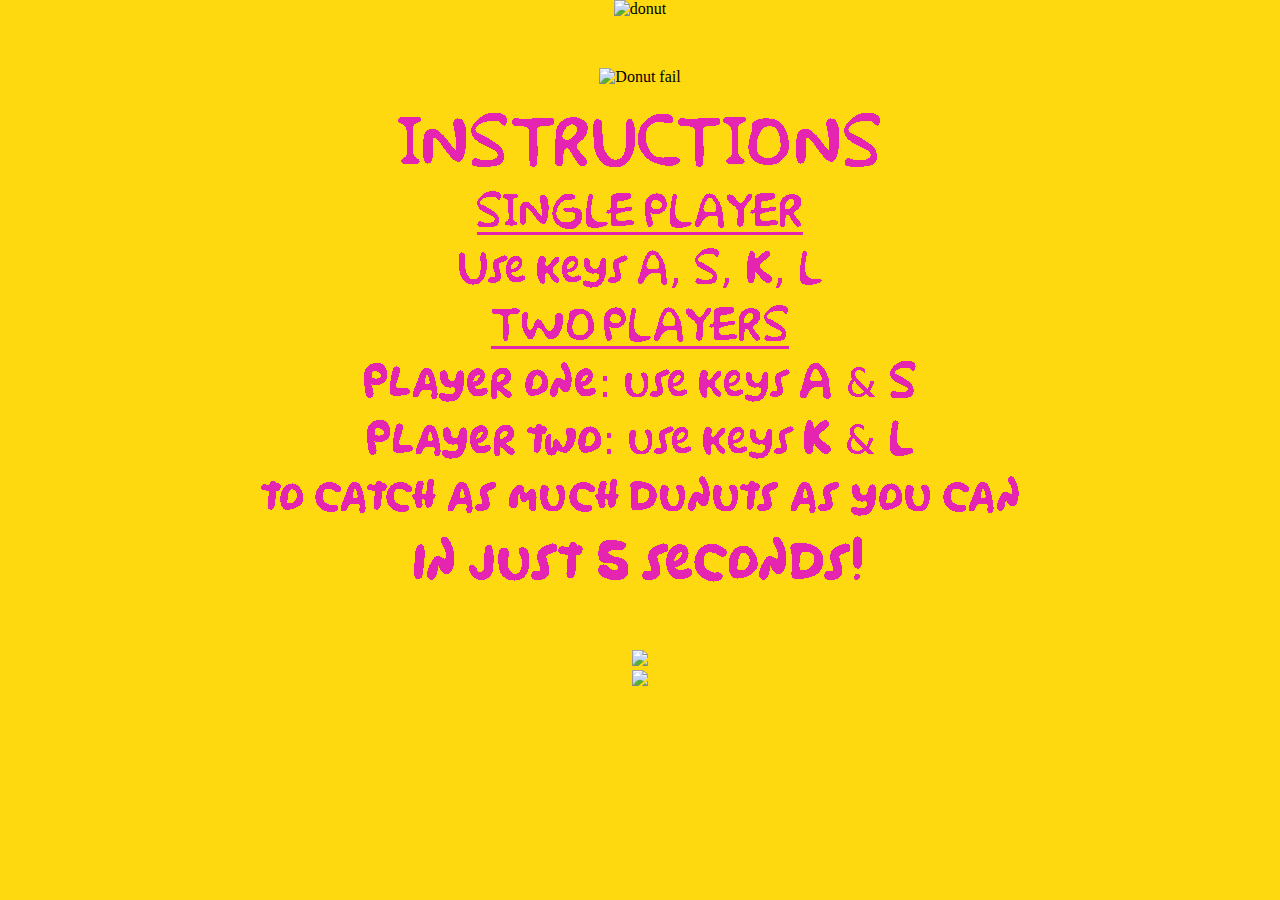
==== index.html @ d15a0f54 "latest commit" ====
<!DOCTYPE html>
<html lang="en">

<head>
  <meta charset="UTF-8">
  <meta name="viewport" content="width=device-width, initial-scale=1.0">
  <meta http-equiv="X-UA-Compatible" content="ie=edge">
  <link rel="icon" type="image/png" href="Images/donut3.png">
  <link rel="stylesheet" href="styles/index.css">
  <title>DONUT FAIL</title>
</head>

<body>
  <div id="img-background">
    <img src="/Images/donut3.png" width="300" alt="donut">

  </div>

  <div id="logo">
    <img src="/Images/logo.png" alt="Donut fail">
  </div>

  <div id="img">
    <img src="/Images/instructions.png" alt="instructions">
  </div>


  <div id="singlep">

    <a href="game.html"> <img src="Images/button1.png"></a>
  </div>

  <div id="twop">

    <a href="game.html"> <img src="Images/button2.png"></a>
  </div>




</body>

</html>
---- styles/index.css ----
body {
  margin: 0;
  top: 0;
  left: 0;
  background-color: #FFD90F;
  align-content: center;
  text-align: center;
}




#logo {
  margin-top: 50px;
}

.buttons {
  align-content: center;
  width: 600px;
  height: 300px;
  position: relative;


}
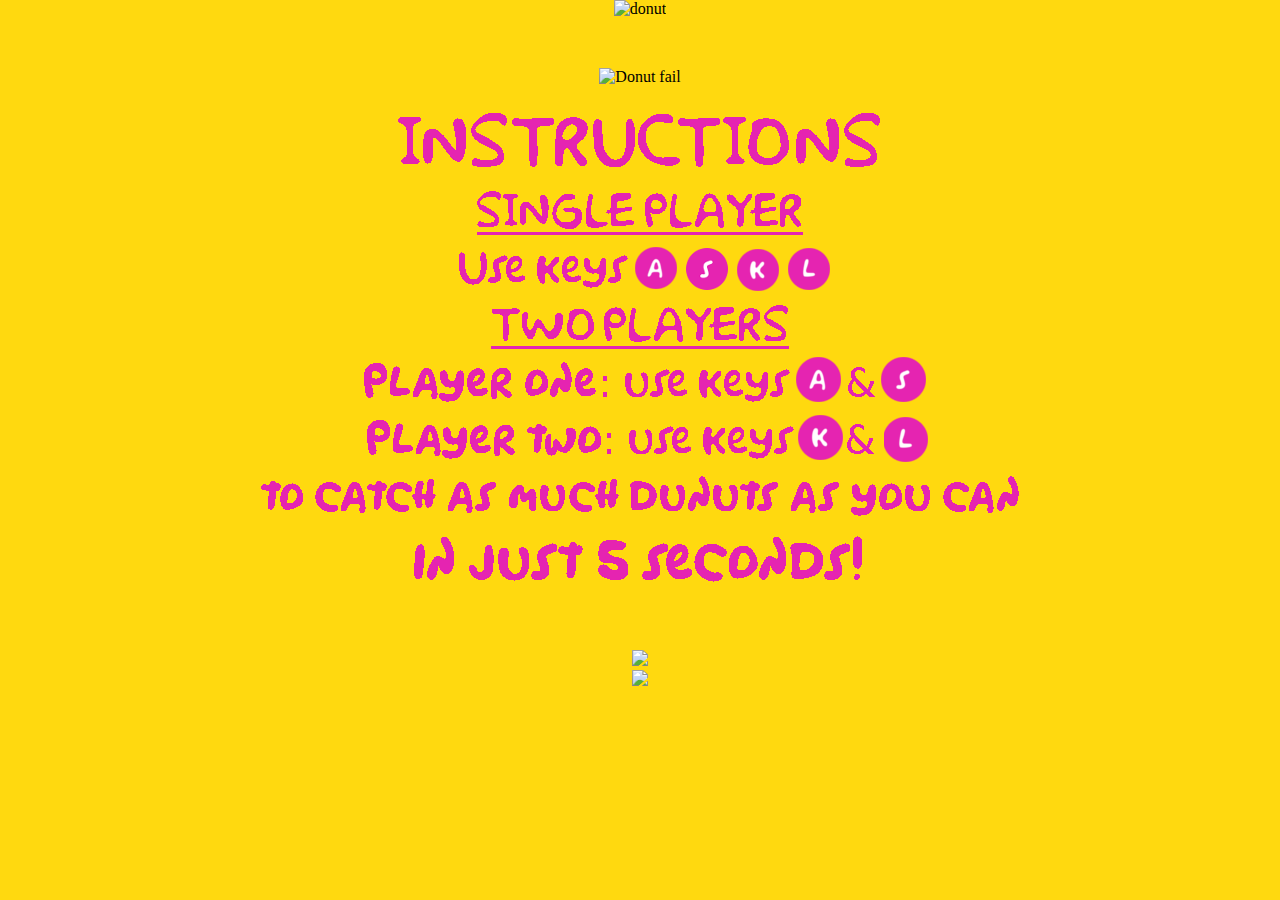
==== commit fd5d1541: "final version" ====
--- a/index.html
+++ b/index.html
@@ -6,38 +6,26 @@
   <meta name="viewport" content="width=device-width, initial-scale=1.0">
   <meta http-equiv="X-UA-Compatible" content="ie=edge">
   <link rel="icon" type="image/png" href="Images/donut3.png">
-  <link rel="stylesheet" href="styles/index.css">
+  <link rel="stylesheet" href="styles/style.css">
+  <audio src="Audio/simpsons.mp3" autoplay loop></audio>
   <title>DONUT FAIL</title>
 </head>
 
 <body>
-  <div id="img-background">
-    <img src="/Images/donut3.png" width="300" alt="donut">
-
+  <div>
+    <img src="Images/donut3.png" width="300" alt="donut">
   </div>
-
   <div id="logo">
-    <img src="/Images/logo.png" alt="Donut fail">
+    <img src="Images/logo.png" alt="Donut fail">
   </div>
-
-  <div id="img">
-    <img src="/Images/instructions.png" alt="instructions">
+  <div>
+    <img src="Images/instructions.png" alt="instructions">
   </div>
-
-
-  <div id="singlep">
-
+  <div>
     <a href="game.html"> <img src="Images/button1.png"></a>
   </div>
-
-  <div id="twop">
-
-    <a href="game.html"> <img src="Images/button2.png"></a>
+  <a href="game.html"> <img src="Images/button2.png"></a>
   </div>
-
-
-
-
 </body>
 
 </html>--- a/styles/style.css
+++ b/styles/style.css
@@ -0,0 +1,23 @@
+body {
+  margin: 0;
+  padding: 0;
+  text-align: center;
+  background-color: #FFD90F;
+
+}
+
+canvas {
+  justify-content: center;
+  margin-top: 100px;
+}
+
+#logo {
+  margin-top: 50px;
+}
+
+.buttons {
+  align-content: center;
+  width: 600px;
+  height: 300px;
+  position: relative;
+}